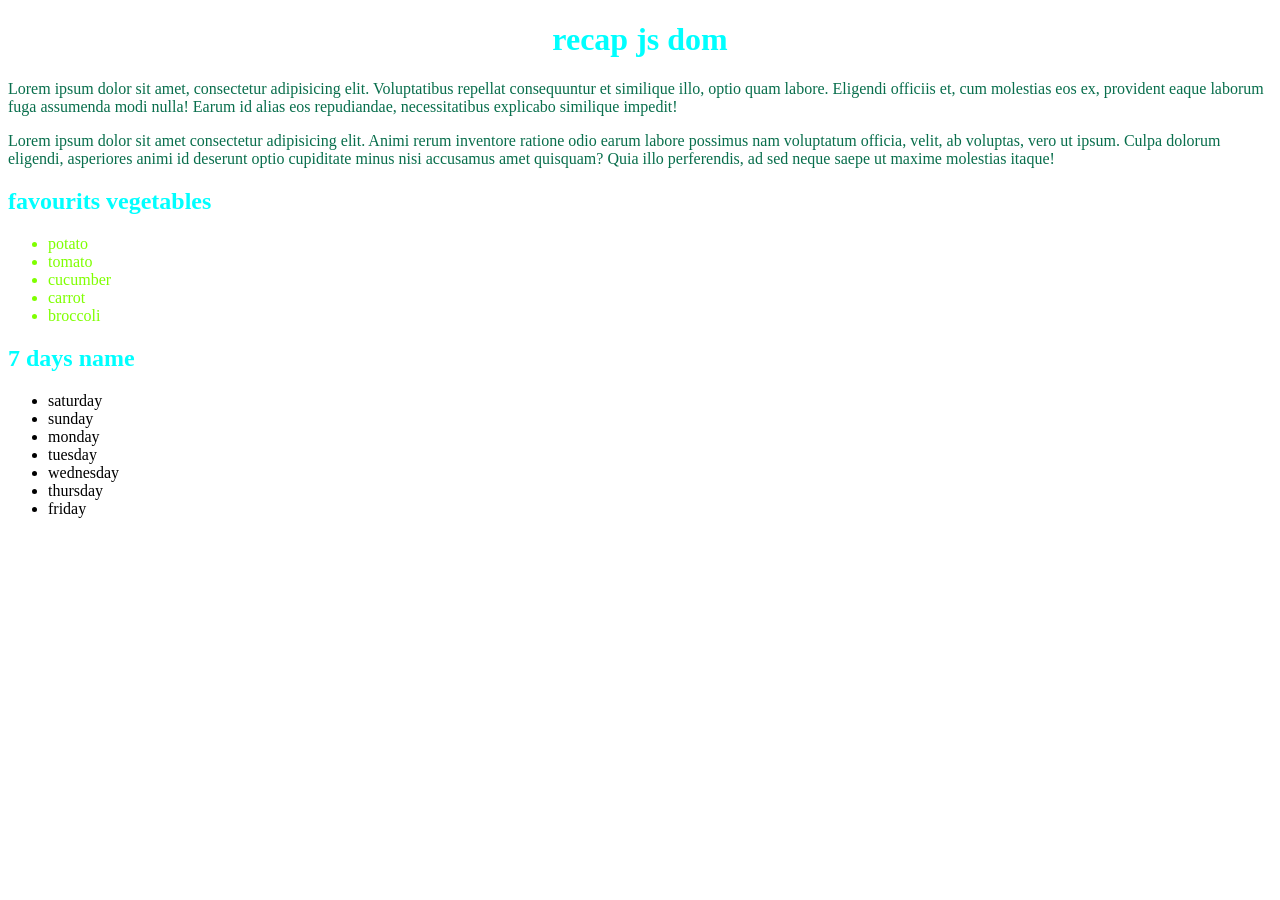
==== dom recap.html @ 1654d75e "apply 5 dom method" ====
<!DOCTYPE html>
<html lang="en">
<head>
    <meta charset="UTF-8">
    <meta name="viewport" content="width=device-width, initial-scale=1.0">
    <title>dom recap</title>
    <style>
        h1{
            color: aqua;
        }
        p{
            color: rgb(8, 110, 76);
        }
         #header-title{
            text-align: center;
         }
         .vegetables-container li{
            color: chartreuse;
         }
    </style>
</head>
<body>
    <header>
        <h1 id="header-title">recap js dom</h1>
        <p>Lorem ipsum dolor sit amet, consectetur adipisicing elit. Voluptatibus repellat consequuntur et similique illo, optio quam labore. Eligendi officiis et, cum molestias eos ex, provident eaque laborum fuga assumenda modi nulla! Earum id alias eos repudiandae, necessitatibus explicabo similique impedit!</p>
        <p>Lorem ipsum dolor sit amet consectetur adipisicing elit. Animi rerum inventore ratione odio earum labore possimus nam voluptatum officia, velit, ab voluptas, vero ut ipsum. Culpa dolorum eligendi, asperiores animi id deserunt optio cupiditate minus nisi accusamus amet quisquam? Quia illo perferendis, ad sed neque saepe ut maxime molestias itaque!</p>
    </header>
    <main>
                <section class="vegetables-container">
            <h1 id="vegetables">favourits vegetables</h1>
            <ul>
                <li>potato</li>
                <li>tomato</li>
                <li>cucumber</li>
                <li>carrot</li>
                <li>broccoli</li>
            </ul>
        </section>
                <section>
            <h1 id="days">7 days name</h1>
            <ul>
                <li class="day">saturday</li>
                <li class="day">sunday</li>
                <li class="day">monday</li>
                <li class="day">tuesday</li>
                <li class="day">wednesday</li>
                <li>thursday</li>
                <li>friday</li>
            </ul>
        </section>
    </main>
    <script>
        // getElementsByTagName
        const allTag = document.getElementsByTagName("h1");
        for(const all of allTag){
            console.log(all.innerText);      
        }
        // getElementById
        const id = document.getElementById("days");
        console.log(id);
        // getElementsByClassName
        const classNames = document.getElementsByClassName("day");
        for(const names of classNames){
            console.log(names.innerText);
        }
        // querySelector
        const query = document.querySelector(".vegetables-container li")
            console.log(query);
            // 
            const queryAll = document.querySelectorAll(".vegetables-container li");
            for(const query of queryAll){
                console.log(query.innerText);   
            }
    </script>
</body>
</html>
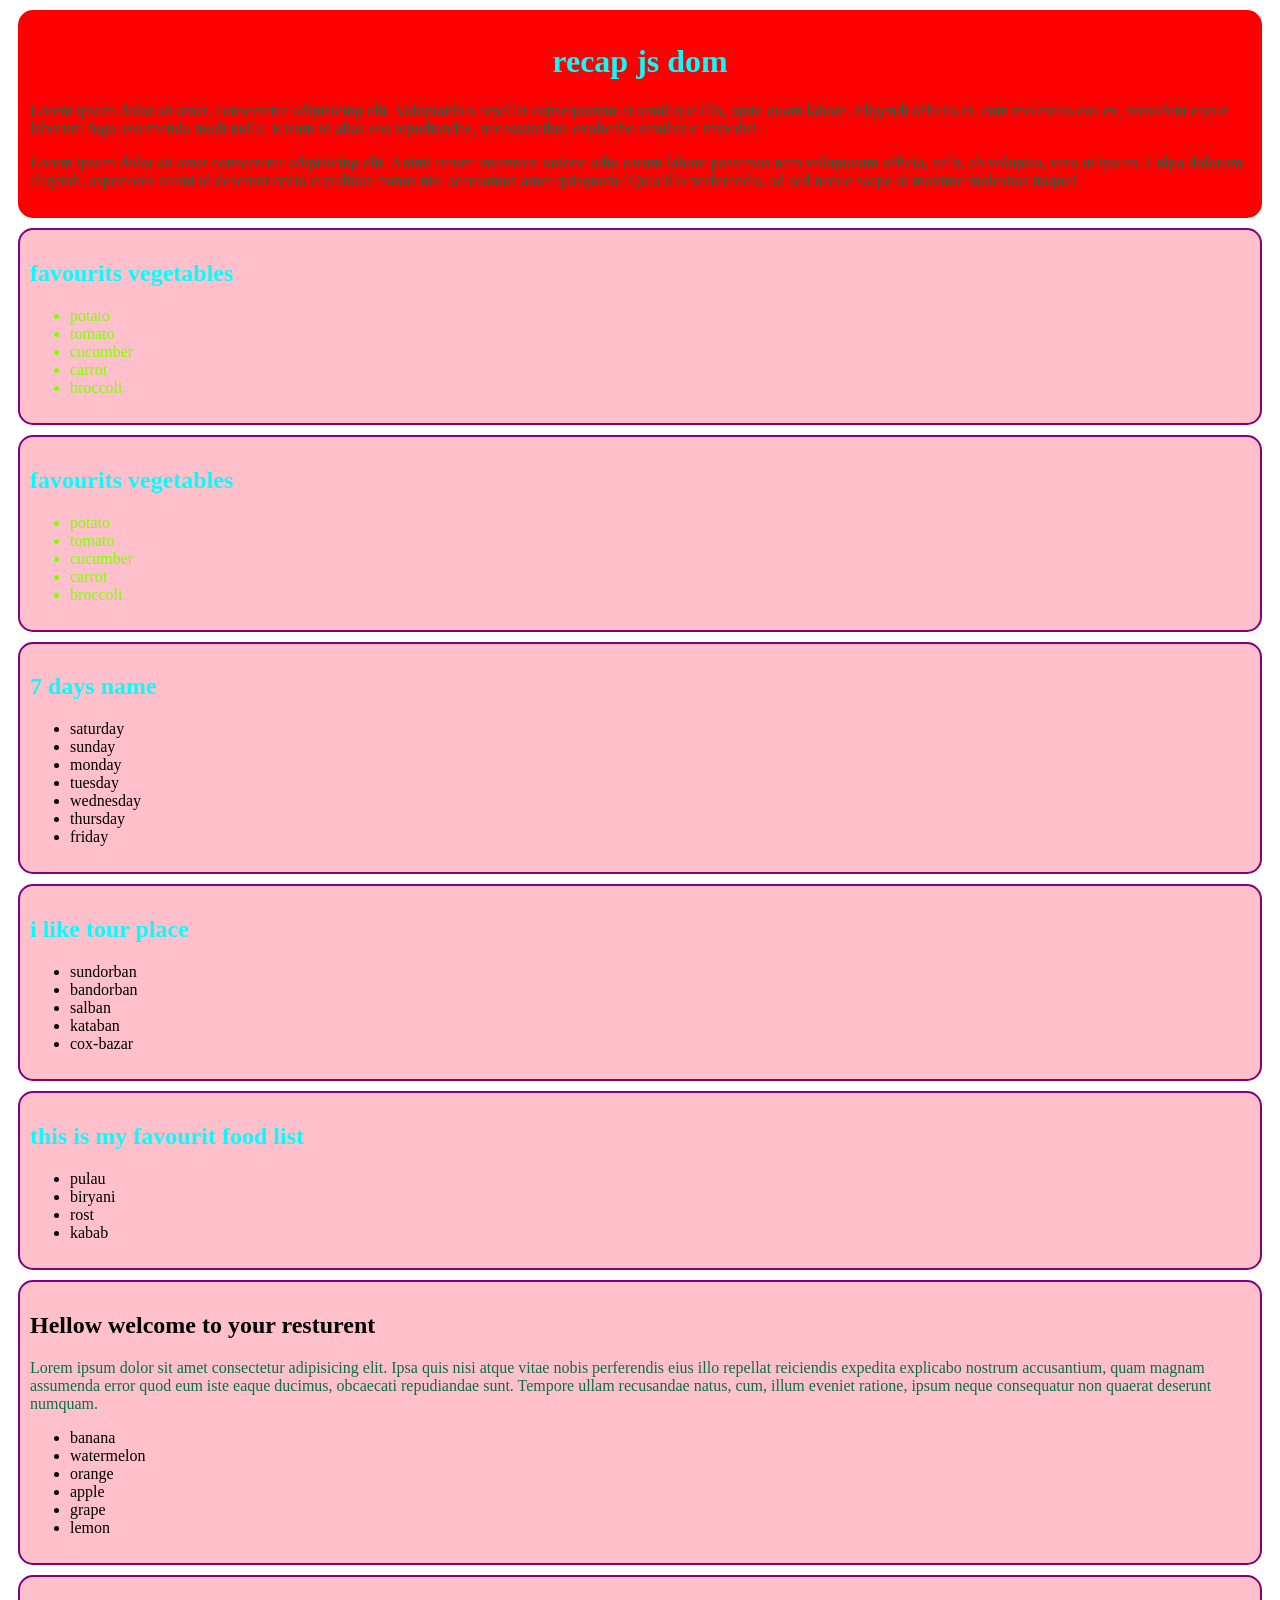
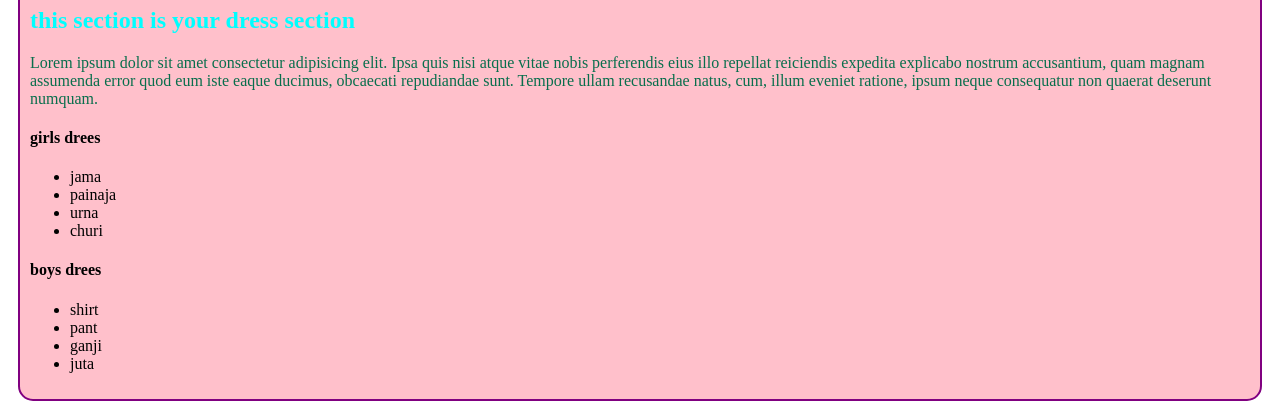
==== commit 2a12b741: "added inner text ,inner html get attribute. set attribute" ====
--- a/dom recap.html
+++ b/dom recap.html
@@ -1,33 +1,51 @@
 <!DOCTYPE html>
 <html lang="en">
+
 <head>
     <meta charset="UTF-8">
     <meta name="viewport" content="width=device-width, initial-scale=1.0">
     <title>dom recap</title>
     <style>
-        h1{
+        h1 {
             color: aqua;
         }
-        p{
+
+        p {
             color: rgb(8, 110, 76);
         }
-         #header-title{
+
+        #header-title {
             text-align: center;
-         }
-         .vegetables-container li{
+        }
+
+        .vegetables-container li {
             color: chartreuse;
-         }
+        }
+
+        .text-right {
+            text-align: right;
+        }
+
+        .red-bg {
+            background-color: red !important;
+        }
     </style>
 </head>
+
 <body>
-    <header>
+    <header id="header">
         <h1 id="header-title">recap js dom</h1>
-        <p>Lorem ipsum dolor sit amet, consectetur adipisicing elit. Voluptatibus repellat consequuntur et similique illo, optio quam labore. Eligendi officiis et, cum molestias eos ex, provident eaque laborum fuga assumenda modi nulla! Earum id alias eos repudiandae, necessitatibus explicabo similique impedit!</p>
-        <p>Lorem ipsum dolor sit amet consectetur adipisicing elit. Animi rerum inventore ratione odio earum labore possimus nam voluptatum officia, velit, ab voluptas, vero ut ipsum. Culpa dolorum eligendi, asperiores animi id deserunt optio cupiditate minus nisi accusamus amet quisquam? Quia illo perferendis, ad sed neque saepe ut maxime molestias itaque!</p>
+        <p>Lorem ipsum dolor sit amet, consectetur adipisicing elit. Voluptatibus repellat consequuntur et similique
+            illo, optio quam labore. Eligendi officiis et, cum molestias eos ex, provident eaque laborum fuga assumenda
+            modi nulla! Earum id alias eos repudiandae, necessitatibus explicabo similique impedit!</p>
+        <p>Lorem ipsum dolor sit amet consectetur adipisicing elit. Animi rerum inventore ratione odio earum labore
+            possimus nam voluptatum officia, velit, ab voluptas, vero ut ipsum. Culpa dolorum eligendi, asperiores animi
+            id deserunt optio cupiditate minus nisi accusamus amet quisquam? Quia illo perferendis, ad sed neque saepe
+            ut maxime molestias itaque!</p>
     </header>
-    <main>
-                <section class="vegetables-container">
-            <h1 id="vegetables">favourits vegetables</h1>
+    <main id="main-container">
+        <section class="vegetables-container">
+            <h1 id="vegetables" class="vege purple-vege green-vege ">favourits vegetables</h1>
             <ul>
                 <li>potato</li>
                 <li>tomato</li>
@@ -36,10 +54,21 @@
                 <li>broccoli</li>
             </ul>
         </section>
-                <section>
-            <h1 id="days">7 days name</h1>
+        <section class="vegetables-container">
+            <h1 id="vegetables" class="vege  ">favourits vegetables</h1>
             <ul>
-                <li class="day">saturday</li>
+                <li>potato</li>
+                <li>tomato</li>
+                <li>cucumber</li>
+                <li>carrot</li>
+                <li>broccoli</li>
+            
+            </ul>
+        </section>
+        <section id="monthes-container">
+            <h1 id="days" class="date month">7 days name</h1>
+            <ul>
+                <li class="day month sumer-month raine-month">saturday</li>
                 <li class="day">sunday</li>
                 <li class="day">monday</li>
                 <li class="day">tuesday</li>
@@ -48,29 +77,42 @@
                 <li>friday</li>
             </ul>
         </section>
+        <section>
+            <h1 id="place-title">i like tour place</h1>
+            <ul id="places-container">
+                <li>sundorban</li>
+                <li>bandorban</li>
+                <li>salban</li>
+                <li>kataban</li>
+            </ul>
+        </section>
     </main>
+        <script src="js/append.js"></script>
+    <script src="js/domrecap.js"></script>
+  
     <script>
         // getElementsByTagName
         const allTag = document.getElementsByTagName("h1");
-        for(const all of allTag){
-            console.log(all.innerText);      
+        for (const all of allTag) {
+            // console.log(all.innerText);      
         }
         // getElementById
         const id = document.getElementById("days");
-        console.log(id);
+        // console.log(id);
         // getElementsByClassName
         const classNames = document.getElementsByClassName("day");
-        for(const names of classNames){
-            console.log(names.innerText);
+        for (const names of classNames) {
+            // console.log(names.innerText);
         }
         // querySelector
         const query = document.querySelector(".vegetables-container li")
-            console.log(query);
-            // 
-            const queryAll = document.querySelectorAll(".vegetables-container li");
-            for(const query of queryAll){
-                console.log(query.innerText);   
-            }
+        // console.log(query);
+        // 
+        const queryAll = document.querySelectorAll(".vegetables-container li");
+        for (const query of queryAll) {
+            // console.log(query.innerText);   
+        }
     </script>
 </body>
+
 </html>
